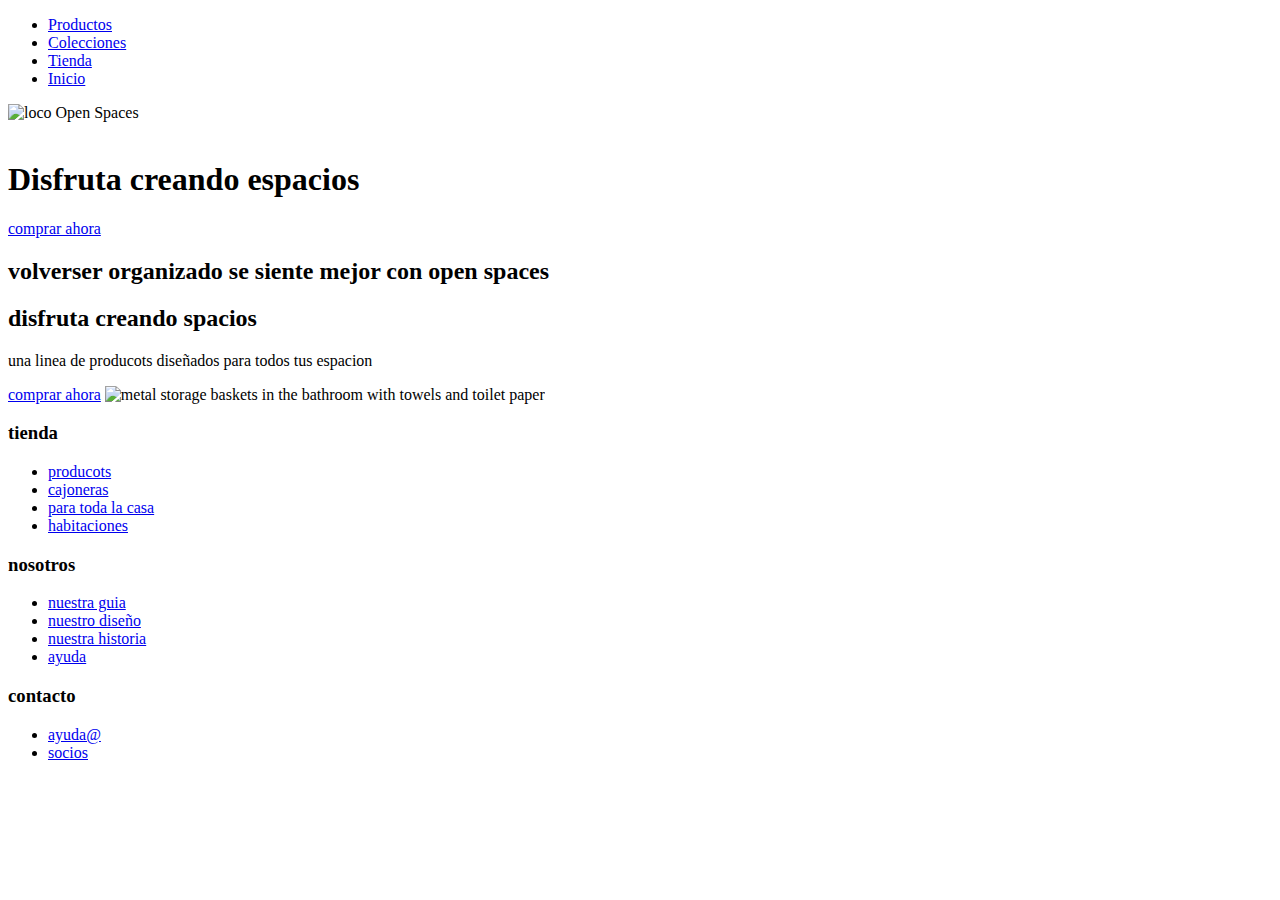
==== src/html/index.html @ ab6f4ee3 "basic estructure html and css components" ====
<!DOCTYPE html>
<html lang="es">
  <head>
    <meta charset="UTF-8" />
    <meta name="viewport" content="width=device-width, initial-scale=1" />
    <title>Open Spaces</title>
    <link rel="preconnect" href="https://fonts.googleapis.com" />
    <link rel="preconnect" href="https://fonts.gstatic.com" crossorigin />
    <link
      href="https://fonts.googleapis.com/css2?family=Poppins:wght@400;600&display=swap"
      rel="stylesheet"
    />

    <script
      src="https://kit.fontawesome.com/6c4bd50c50.js"
      crossorigin="anonymous"
    ></script>
    <link rel="stylesheet" href="./assets/css/main.css" />
  </head>

  <body>
    <header class="header">
      <span><i class="fa-solid fa-bars"></i></span>
      <nav class="nav">
        <ul class="list">
          <li class="list-item">
            <a class="link" href="#">Productos</a>
          </li>
          <li class="list-item">
            <a class="link" href="#">Colecciones</a>
          </li>
          <li class="list-item">
            <a class="link" href="#">Tienda</a>
          </li>

          <li class="list-item">
            <a class="link" href="#">Inicio</a>
          </li>
        </ul>
      </nav>
      <img class="logo" src="./assets/images/logo.png" alt="loco Open Spaces" />
    </header>

    <main>
      <section class="hero">
        <img src="" alt="" />
        <h1 class="main-title">Disfruta creando espacios</h1>
        <a href="#">comprar ahora</a>
      </section>
      <section class="services">
        <h2>volverser organizado se siente mejor con open spaces</h2>
        <include
          src="./partials/article.html"
          icon="./assets/images/icon_1.png"
          title="lo que necesitas"
          subtitle="una linea de productos diseñados para
        todos tus espacio"
        ></include>

        <include
          src="./partials/article.html"
          icon="./assets/images/icon_2.png"
          title="materias primas sustentables"
          subtitle="todos los productos con materias primas sustentables"
        ></include>

        <include
          src="./partials/article.html"
          icon="./assets/images/icon_3.png"
          title="guía"
          subtitle="soporte y asesoramiento para ayudarte con tu objetivo"
        ></include>
      </section>
      <section class="shipements">
        <include
          src="./partials/article.html"
          icon="./assets/images/icon_4.png"
          title="envio gratis garantizado"
          subtitle="envio gratos en compras desde 100"
        ></include>
      </section>
      <section class="enjoy">
        <h2>disfruta creando spacios</h2>
        <p>una linea de producots diseñados para todos tus espacion</p>
        <a href="#">comprar ahora</a>
        <img
          src="./assets/images/creando-spacios"
          alt="metal storage baskets in the bathroom with towels and toilet paper"
        />
      </section>
      <footer class="footer">
        <div class="footer__nav">
          <h3>tienda</h3>
          <nav>
            <ul>
              <li><a href="#"> producots</a></li>
              <li><a href="#">cajoneras</a></li>
              <li><a href="#">para toda la casa</a></li>
              <li><a href="#">habitaciones</a></li>
            </ul>
          </nav>
        </div>

        <div class="footer__nav">
          <h3>nosotros</h3>
          <nav>
            <ul>
              <li><a href="#">nuestra guia</a></li>
              <li><a href="#">nuestro diseño</a></li>
              <li><a href="#">nuestra historia</a></li>
              <li><a href="#">ayuda</a></li>
            </ul>
          </nav>
        </div>

        <div class="footer__nav">
          <h3>contacto</h3>
          <nav>
            <ul>
              <li>
                <a href="mailto:morales.lupe@gmail.com" target="_blank"
                  >ayuda@</a
                >
              </li>
              <li><a href="#">socios</a></li>
            </ul>
            <div class="container-social-network">
              <a
                href="https://www.linkedin.com/in/guadalupe-morales-carmona-817245226/"
                target="_blank"
                ><i class="fa-brands fa-linkedin-in icon-social-network"></i
              ></a>

              <a href="instagram"></a>

              <a href="https://twitter.com/lacanellyatope" target="_blank"
                ><i class="fa-brands fa-twitter icon-social-network"></i
              ></a>

              <a></a>
            </div>
          </nav>
        </div>
      </footer>
    </main>
  </body>
</html>
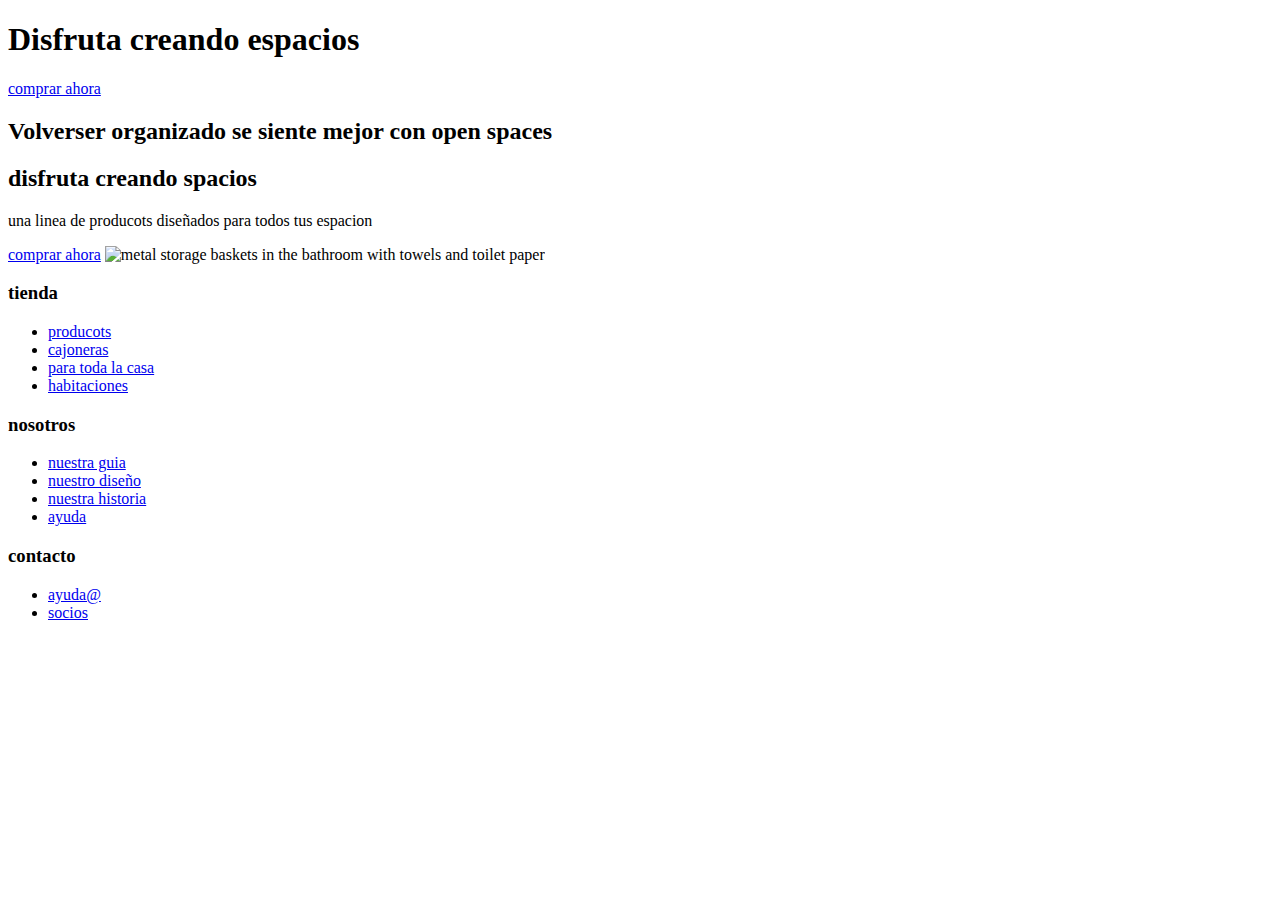
==== commit 1b86593d: "hero" ====
--- a/src/html/index.html
+++ b/src/html/index.html
@@ -19,7 +19,7 @@
   </head>
 
   <body>
-    <header class="header">
+    <!--   <header class="header">
       <span><i class="fa-solid fa-bars"></i></span>
       <nav class="nav">
         <ul class="list">
@@ -39,36 +39,40 @@
         </ul>
       </nav>
       <img class="logo" src="./assets/images/logo.png" alt="loco Open Spaces" />
-    </header>
+    </header> -->
 
     <main>
       <section class="hero">
-        <img src="" alt="" />
-        <h1 class="main-title">Disfruta creando espacios</h1>
-        <a href="#">comprar ahora</a>
+        <div class="hero__text">
+          <h1 class="main-title">Disfruta creando espacios</h1>
+          <a class="buy-now" href="#">comprar ahora</a>
+        </div>
       </section>
+
       <section class="services">
-        <h2>volverser organizado se siente mejor con open spaces</h2>
+        <h2>
+          Volverser organizado se siente mejor con <span> open spaces</span>
+        </h2>
         <include
           src="./partials/article.html"
           icon="./assets/images/icon_1.png"
-          title="lo que necesitas"
-          subtitle="una linea de productos diseñados para
+          title="Lo que necesitas"
+          subtitle="Una linea de productos diseñados para
         todos tus espacio"
         ></include>
 
         <include
           src="./partials/article.html"
           icon="./assets/images/icon_2.png"
-          title="materias primas sustentables"
-          subtitle="todos los productos con materias primas sustentables"
+          title="Materias primas sustentables"
+          subtitle="Todos los productos con materias primas sustentables"
         ></include>
 
         <include
           src="./partials/article.html"
           icon="./assets/images/icon_3.png"
-          title="guía"
-          subtitle="soporte y asesoramiento para ayudarte con tu objetivo"
+          title="Guía"
+          subtitle="Soporte y asesoramiento para ayudarte con tu objetivo"
         ></include>
       </section>
       <section class="shipements">
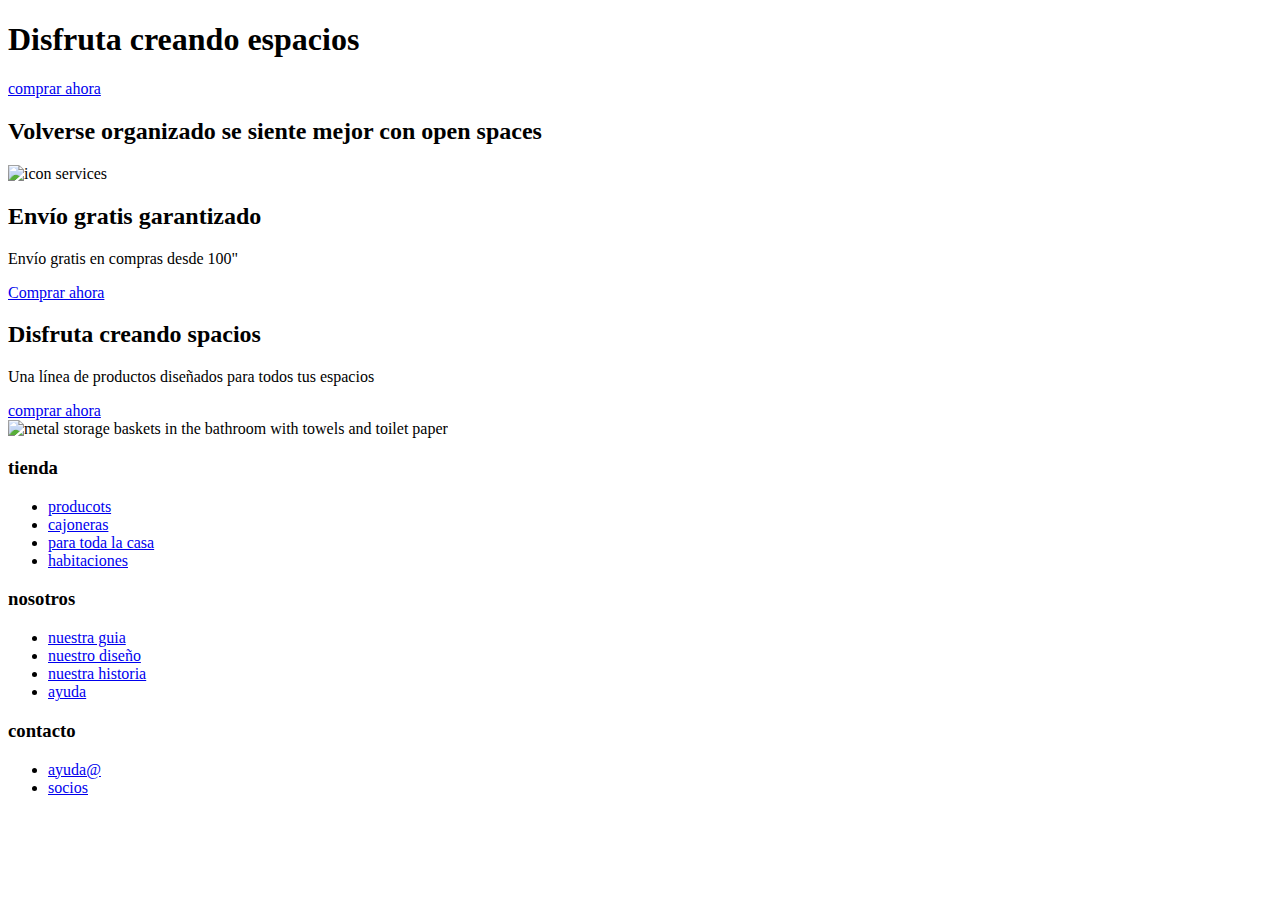
==== commit f22c6507: "add section enjoy" ====
--- a/src/html/index.html
+++ b/src/html/index.html
@@ -40,19 +40,24 @@
       </nav>
       <img class="logo" src="./assets/images/logo.png" alt="loco Open Spaces" />
     </header> -->
+    <header class="header"  >
+      <div class="header__text">
+        <h1 class="main-title">Disfruta creando espacios</h1>
+        <a class="buy-now" href="#">comprar ahora</a>
+      </div>
+    </header>
+   
 
     <main>
-      <section class="hero">
-        <div class="hero__text">
-          <h1 class="main-title">Disfruta creando espacios</h1>
-          <a class="buy-now" href="#">comprar ahora</a>
-        </div>
-      </section>
+     
 
       <section class="services">
-        <h2>
-          Volverser organizado se siente mejor con <span> open spaces</span>
-        </h2>
+        <div class="services_text">
+          <h2  >
+            Volverse organizado se siente mejor con <span> open spaces</span>
+          </h2>
+        </div>
+       
         <include
           src="./partials/article.html"
           icon="./assets/images/icon_1.png"
@@ -75,20 +80,32 @@
           subtitle="Soporte y asesoramiento para ayudarte con tu objetivo"
         ></include>
       </section>
-      <section class="shipements">
-        <include
-          src="./partials/article.html"
-          icon="./assets/images/icon_4.png"
-          title="envio gratis garantizado"
-          subtitle="envio gratos en compras desde 100"
-        ></include>
+
+
+
+      <sectio class="shipping">
+         <div class="shipping_article" >
+        
+            <img class="icon" src="./assets/images/icon_4.png" alt="icon services" />
+            <h2 class="title-white">Envío gratis garantizado</h2>
+            <p class="shipping__info" >Envío gratis en compras desde
+              100"</p>
+            <a class="link-buy"  href="#">Comprar ahora</a>
+          
+        </div>
       </section>
+
+
       <section class="enjoy">
-        <h2>disfruta creando spacios</h2>
-        <p>una linea de producots diseñados para todos tus espacion</p>
-        <a href="#">comprar ahora</a>
+        <div class="enjoy__info">
+          <h2>Disfruta creando spacios</h2>
+          <p>Una línea de productos diseñados para todos tus espacios</p>
+        <a  class="buy-now" href="#">comprar ahora</a>
+        </div>
+        
         <img
-          src="./assets/images/creando-spacios"
+          class="enjoy__img"
+          src="./assets/images/creando-espacios.jpg"
           alt="metal storage baskets in the bathroom with towels and toilet paper"
         />
       </section>
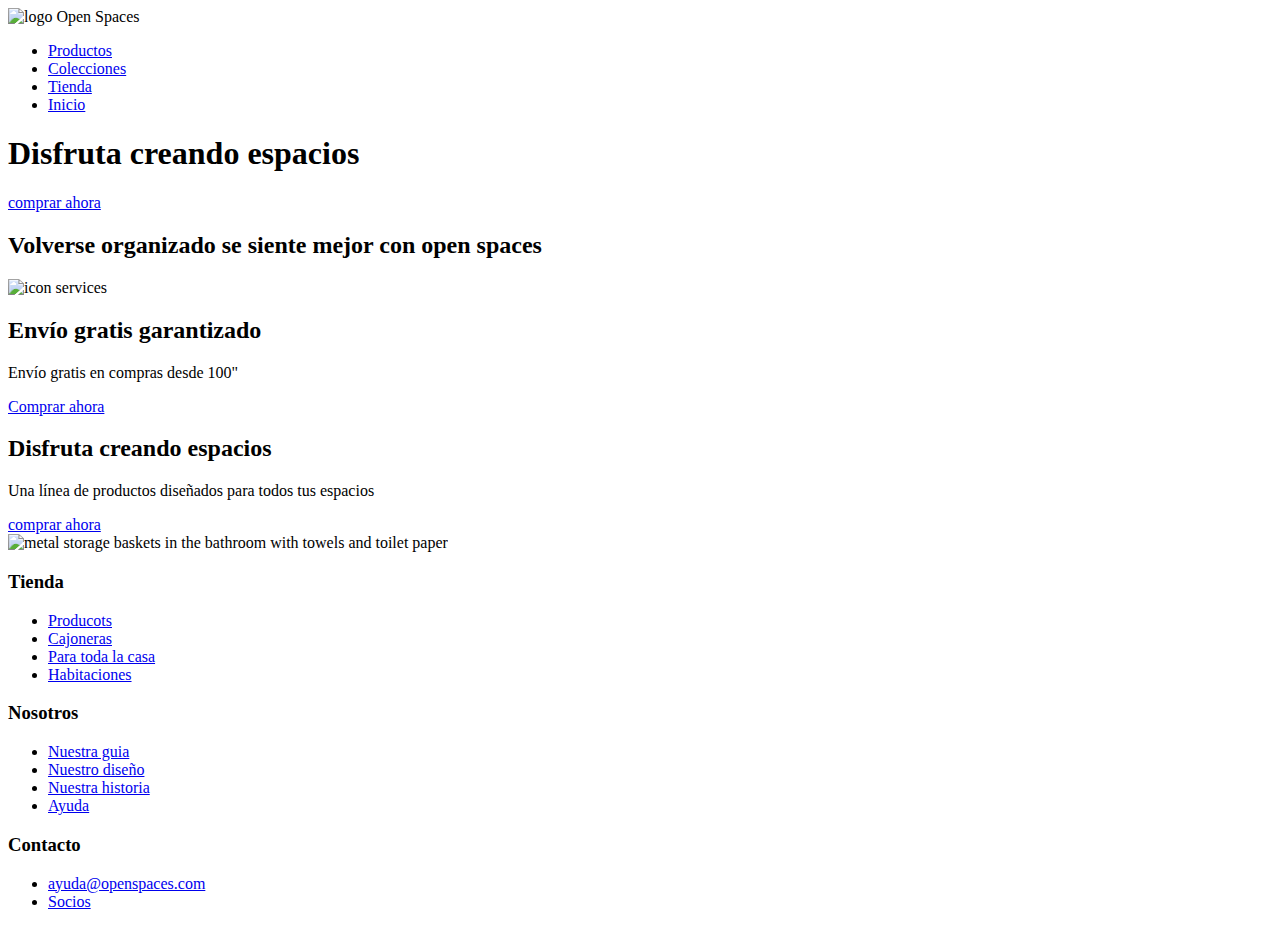
==== commit 9ae3b40b: "add favicon" ====
--- a/src/html/index.html
+++ b/src/html/index.html
@@ -15,12 +15,14 @@
       src="https://kit.fontawesome.com/6c4bd50c50.js"
       crossorigin="anonymous"
     ></script>
+    <link rel="shortcut icon" href="./assets/images/favicon.png">
     <link rel="stylesheet" href="./assets/css/main.css" />
   </head>
 
   <body>
-    <!--   <header class="header">
-      <span><i class="fa-solid fa-bars"></i></span>
+    <header class="header">
+      <div class="hamb"><i class="fa-solid fa-bars fa-2x"></i></div>
+      <img class="logo" src="./assets/images/logo.png" alt="logo Open Spaces" />
       <nav class="nav">
         <ul class="list">
           <li class="list-item">
@@ -38,26 +40,21 @@
           </li>
         </ul>
       </nav>
-      <img class="logo" src="./assets/images/logo.png" alt="loco Open Spaces" />
-    </header> -->
-    <header class="header"  >
+
       <div class="header__text">
         <h1 class="main-title">Disfruta creando espacios</h1>
         <a class="buy-now" href="#">comprar ahora</a>
       </div>
     </header>
-   
 
     <main>
-     
-
       <section class="services">
         <div class="services_text">
-          <h2  >
+          <h2>
             Volverse organizado se siente mejor con <span> open spaces</span>
           </h2>
         </div>
-       
+
         <include
           src="./partials/article.html"
           icon="./assets/images/icon_1.png"
@@ -81,88 +78,93 @@
         ></include>
       </section>
 
-
-
-      <sectio class="shipping">
-         <div class="shipping_article" >
-        
-            <img class="icon" src="./assets/images/icon_4.png" alt="icon services" />
-            <h2 class="title-white">Envío gratis garantizado</h2>
-            <p class="shipping__info" >Envío gratis en compras desde
-              100"</p>
-            <a class="link-buy"  href="#">Comprar ahora</a>
-          
-        </div>
+      <section class="shipping">
+        <img
+          class="shippin__icon"
+          src="./assets/images/icon_4.png"
+          alt="icon services"
+        />
+        <h2 class="title-white">Envío gratis garantizado</h2>
+        <p class="shipping__info">Envío gratis en compras desde 100"</p>
+        <a class="link-buy" href="#">Comprar ahora</a>
       </section>
 
+        <section class="enjoy">
+        <div class="enjoy__container">
+          <div class="enjoy__item">
+            <h2>Disfruta creando espacios</h2>
+            <p>Una línea de productos diseñados para todos tus espacios</p>
+            <a class="buy-now__enjoy" href="#">comprar ahora</a>
 
-      <section class="enjoy">
-        <div class="enjoy__info">
-          <h2>Disfruta creando spacios</h2>
-          <p>Una línea de productos diseñados para todos tus espacios</p>
-        <a  class="buy-now" href="#">comprar ahora</a>
-        </div>
+          </div>
+
+          <div  class="enjoy__item"><img
+           
+            src="./assets/images/creando-espacios.jpg"
+            alt="metal storage baskets in the bathroom with towels and toilet paper"
+          /> </div>
+
         
-        <img
-          class="enjoy__img"
-          src="./assets/images/creando-espacios.jpg"
-          alt="metal storage baskets in the bathroom with towels and toilet paper"
-        />
       </section>
-      <footer class="footer">
-        <div class="footer__nav">
-          <h3>tienda</h3>
-          <nav>
-            <ul>
-              <li><a href="#"> producots</a></li>
-              <li><a href="#">cajoneras</a></li>
-              <li><a href="#">para toda la casa</a></li>
-              <li><a href="#">habitaciones</a></li>
-            </ul>
-          </nav>
-        </div>
+    </main>
 
-        <div class="footer__nav">
-          <h3>nosotros</h3>
-          <nav>
-            <ul>
-              <li><a href="#">nuestra guia</a></li>
-              <li><a href="#">nuestro diseño</a></li>
-              <li><a href="#">nuestra historia</a></li>
-              <li><a href="#">ayuda</a></li>
-            </ul>
-          </nav>
-        </div>
+    <footer class="footer">
+      <div class="footer__nav">
+        <h3>Tienda</h3>
+        <nav>
+          <ul>
+            <li class="link"><a href="#">Producots</a></li>
+            <li class="link"><a href="#">Cajoneras</a></li>
+            <li class="link"><a href="#">Para toda la casa</a></li>
+            <li class="link"><a href="#">Habitaciones</a></li>
+          </ul>
+        </nav>
+      </div>
 
-        <div class="footer__nav">
-          <h3>contacto</h3>
-          <nav>
-            <ul>
-              <li>
-                <a href="mailto:morales.lupe@gmail.com" target="_blank"
-                  >ayuda@</a
-                >
-              </li>
-              <li><a href="#">socios</a></li>
-            </ul>
-            <div class="container-social-network">
-              <a
-                href="https://www.linkedin.com/in/guadalupe-morales-carmona-817245226/"
-                target="_blank"
-                ><i class="fa-brands fa-linkedin-in icon-social-network"></i
-              ></a>
+      <div class="footer__nav">
+        <h3>Nosotros</h3>
+        <nav>
+          <ul>
+            <li class="link"><a href="#">Nuestra guia</a></li>
+            <li class="link"><a href="#">Nuestro diseño</a></li>
+            <li class="link"><a href="#">Nuestra historia</a></li>
+            <li class="link"><a href="#">Ayuda</a></li>
+          </ul>
+        </nav>
+      </div>
 
-              <a href="instagram"></a>
+      <div class="footer__nav">
+        <h3>Contacto</h3>
+        <nav>
+          <ul>
+            <li class="link">
+              <a href="mailto:morales.lupe@gmail.com" target="_blank"
+                >ayuda@openspaces.com</a
+              >
+            </li>
+            <li class="link"><a href="#">Socios</a></li>
+          </ul>
 
-              <a href="https://twitter.com/lacanellyatope" target="_blank"
-                ><i class="fa-brands fa-twitter icon-social-network"></i
-              ></a>
+          <div class="container-social-network">
+            <a
+              href="https://www.linkedin.com/in/guadalupe-morales-carmona-817245226/"
+              target="_blank"
+              ><i class="fa-brands fa-linkedin-in icon-social-network fa-2x"></i
+            ></a>
 
-              <a></a>
-            </div>
-          </nav>
-        </div>
-      </footer>
-    </main>
+            <a href="https://www.instagram.com/yampodog/">
+              <i class="fa-brands fa-instagram fa-2x"></i>
+            </a>
+
+            <a href="https://twitter.com/lacanellyatope" target="_blank"
+              ><i class="fa-brands fa-twitter icon-social-network fa-2x"></i
+            ></a>
+
+            <a></a>
+          </div>
+        </nav>
+      </div>
+      <a href="./index.html"> <i class="fa-solid fa-arrow-up"></i></a>
+    </footer>
   </body>
 </html>
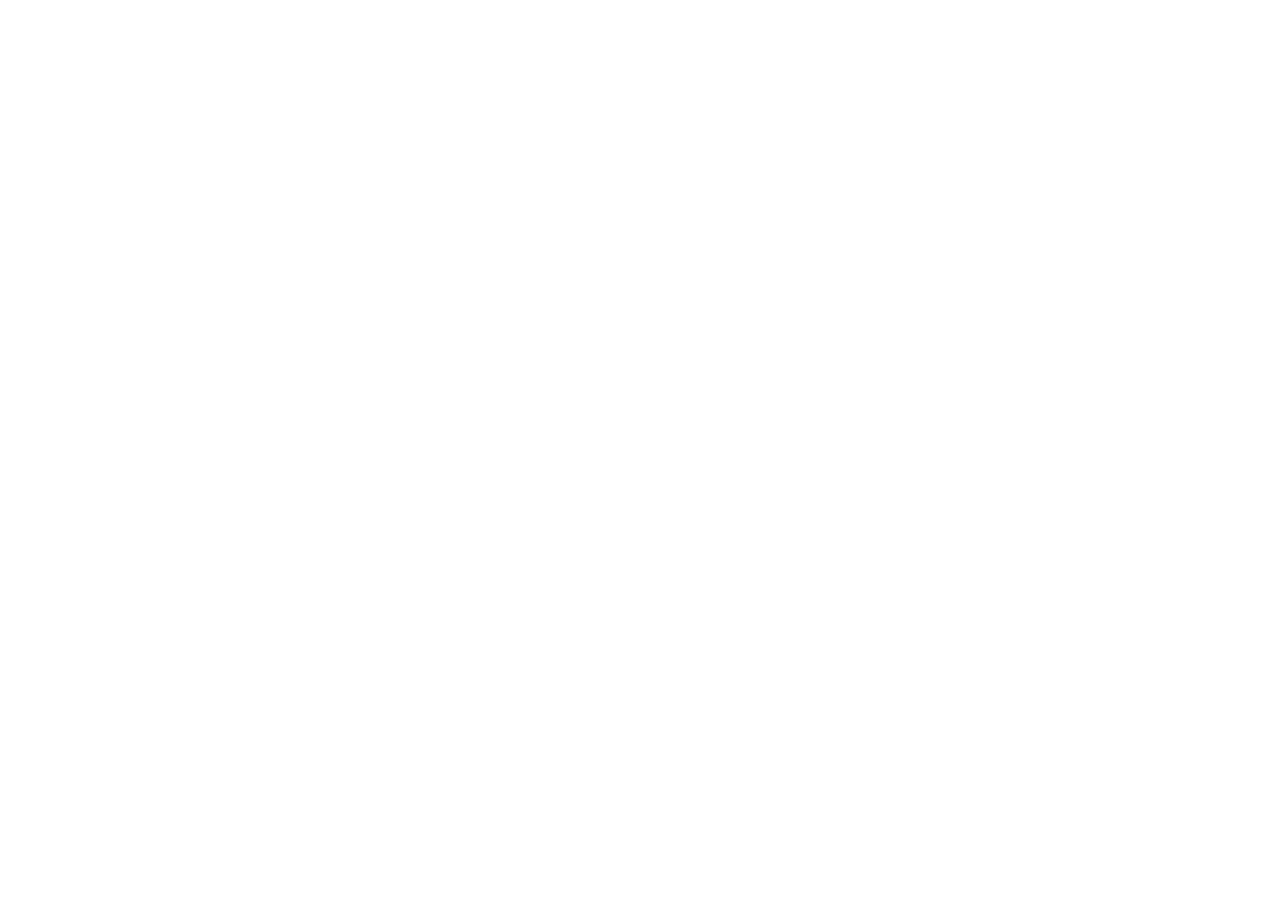
==== commit 2d16c9a5: "add adalab links" ====
--- a/src/html/index.html
+++ b/src/html/index.html
@@ -15,156 +15,19 @@
       src="https://kit.fontawesome.com/6c4bd50c50.js"
       crossorigin="anonymous"
     ></script>
-    <link rel="shortcut icon" href="./assets/images/favicon.png">
+
+    <link rel="shortcut icon" href="./assets/images/favicon.png" />
     <link rel="stylesheet" href="./assets/css/main.css" />
   </head>
 
   <body>
-    <header class="header">
-      <div class="hamb"><i class="fa-solid fa-bars fa-2x"></i></div>
-      <img class="logo" src="./assets/images/logo.png" alt="logo Open Spaces" />
-      <nav class="nav">
-        <ul class="list">
-          <li class="list-item">
-            <a class="link" href="#">Productos</a>
-          </li>
-          <li class="list-item">
-            <a class="link" href="#">Colecciones</a>
-          </li>
-          <li class="list-item">
-            <a class="link" href="#">Tienda</a>
-          </li>
+    <include src="./partials/header.html"></include>
 
-          <li class="list-item">
-            <a class="link" href="#">Inicio</a>
-          </li>
-        </ul>
-      </nav>
-
-      <div class="header__text">
-        <h1 class="main-title">Disfruta creando espacios</h1>
-        <a class="buy-now" href="#">comprar ahora</a>
-      </div>
-    </header>
-
-    <main>
-      <section class="services">
-        <div class="services_text">
-          <h2>
-            Volverse organizado se siente mejor con <span> open spaces</span>
-          </h2>
-        </div>
-
-        <include
-          src="./partials/article.html"
-          icon="./assets/images/icon_1.png"
-          title="Lo que necesitas"
-          subtitle="Una linea de productos diseñados para
-        todos tus espacio"
-        ></include>
-
-        <include
-          src="./partials/article.html"
-          icon="./assets/images/icon_2.png"
-          title="Materias primas sustentables"
-          subtitle="Todos los productos con materias primas sustentables"
-        ></include>
-
-        <include
-          src="./partials/article.html"
-          icon="./assets/images/icon_3.png"
-          title="Guía"
-          subtitle="Soporte y asesoramiento para ayudarte con tu objetivo"
-        ></include>
-      </section>
-
-      <section class="shipping">
-        <img
-          class="shippin__icon"
-          src="./assets/images/icon_4.png"
-          alt="icon services"
-        />
-        <h2 class="title-white">Envío gratis garantizado</h2>
-        <p class="shipping__info">Envío gratis en compras desde 100"</p>
-        <a class="link-buy" href="#">Comprar ahora</a>
-      </section>
-
-        <section class="enjoy">
-        <div class="enjoy__container">
-          <div class="enjoy__item">
-            <h2>Disfruta creando espacios</h2>
-            <p>Una línea de productos diseñados para todos tus espacios</p>
-            <a class="buy-now__enjoy" href="#">comprar ahora</a>
-
-          </div>
-
-          <div  class="enjoy__item"><img
-           
-            src="./assets/images/creando-espacios.jpg"
-            alt="metal storage baskets in the bathroom with towels and toilet paper"
-          /> </div>
-
-        
-      </section>
+    <main class="main">
+      <include src="./partials/services.html"></include>
+      <include src="./partials/shipping.html"></include>
+      <include src="./partials/enjoy.html"></include>
     </main>
-
-    <footer class="footer">
-      <div class="footer__nav">
-        <h3>Tienda</h3>
-        <nav>
-          <ul>
-            <li class="link"><a href="#">Producots</a></li>
-            <li class="link"><a href="#">Cajoneras</a></li>
-            <li class="link"><a href="#">Para toda la casa</a></li>
-            <li class="link"><a href="#">Habitaciones</a></li>
-          </ul>
-        </nav>
-      </div>
-
-      <div class="footer__nav">
-        <h3>Nosotros</h3>
-        <nav>
-          <ul>
-            <li class="link"><a href="#">Nuestra guia</a></li>
-            <li class="link"><a href="#">Nuestro diseño</a></li>
-            <li class="link"><a href="#">Nuestra historia</a></li>
-            <li class="link"><a href="#">Ayuda</a></li>
-          </ul>
-        </nav>
-      </div>
-
-      <div class="footer__nav">
-        <h3>Contacto</h3>
-        <nav>
-          <ul>
-            <li class="link">
-              <a href="mailto:morales.lupe@gmail.com" target="_blank"
-                >ayuda@openspaces.com</a
-              >
-            </li>
-            <li class="link"><a href="#">Socios</a></li>
-          </ul>
-
-          <div class="container-social-network">
-            <a
-              href="https://www.linkedin.com/in/guadalupe-morales-carmona-817245226/"
-              target="_blank"
-              ><i class="fa-brands fa-linkedin-in icon-social-network fa-2x"></i
-            ></a>
-
-            <a href="https://www.instagram.com/yampodog/">
-              <i class="fa-brands fa-instagram fa-2x"></i>
-            </a>
-
-            <a href="https://twitter.com/lacanellyatope" target="_blank"
-              ><i class="fa-brands fa-twitter icon-social-network fa-2x"></i
-            ></a>
-
-            <a></a>
-          </div>
-        </nav>
-      </div>
-      <a href="./index.html"> <i class="fa-solid fa-arrow-up"></i></a>
-    </footer>
+    <include src="./partials/footer.html"></include>
   </body>
 </html>
